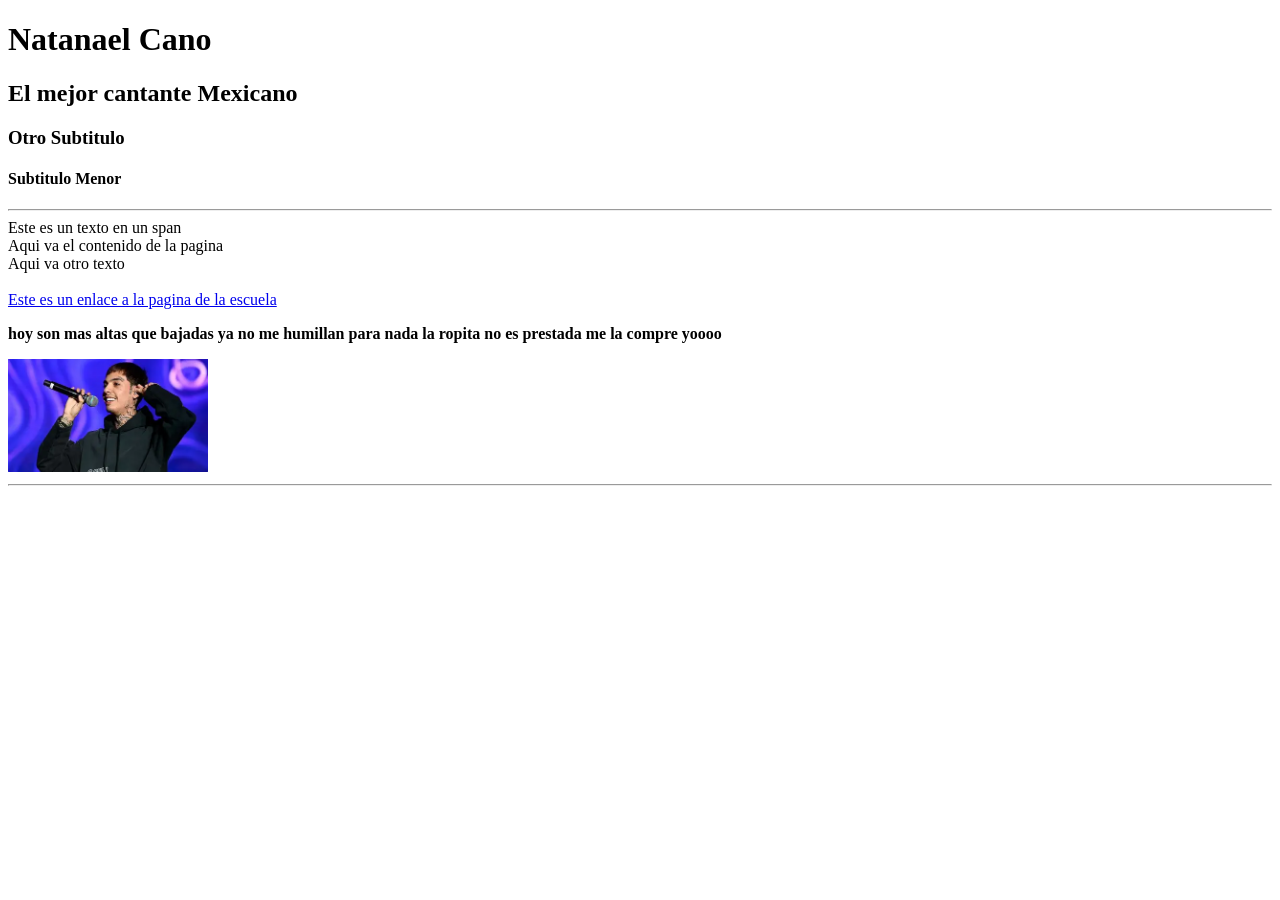
==== mio index.html @ a4276b9d "Subiendo mi proyecto" ====
<!DOCTYPE html>
<html lang="en">
<head>
    <meta charset="UTF-8">
    <meta name="viewport" content="width=device-width, initial-scale=1.0">
    <title>Document</title>
</head>
<body>

    <h1>Natanael Cano</h1>
    <h2>El mejor cantante Mexicano</h2>
    <h3>Otro Subtitulo</h3>
    <h4>Subtitulo Menor</h4>

    <hr>

    <span>Este es un texto en un span</span>
    <br>
    Aqui va el contenido de la pagina
    <br>
    Aqui va otro texto
    <br><br>

    <a href="https://tlajomulco.tecnm.mx">
        Este es un enlace a la pagina de la escuela
    </a>

    <p>
        <b>
        hoy son mas altas que bajadas ya no me humillan para nada
        la ropita no es prestada me la compre yoooo
        </b>
    </p>

    <img src="./imagenes/OIP.webp" alt="Imagen" width="200">

    <hr>
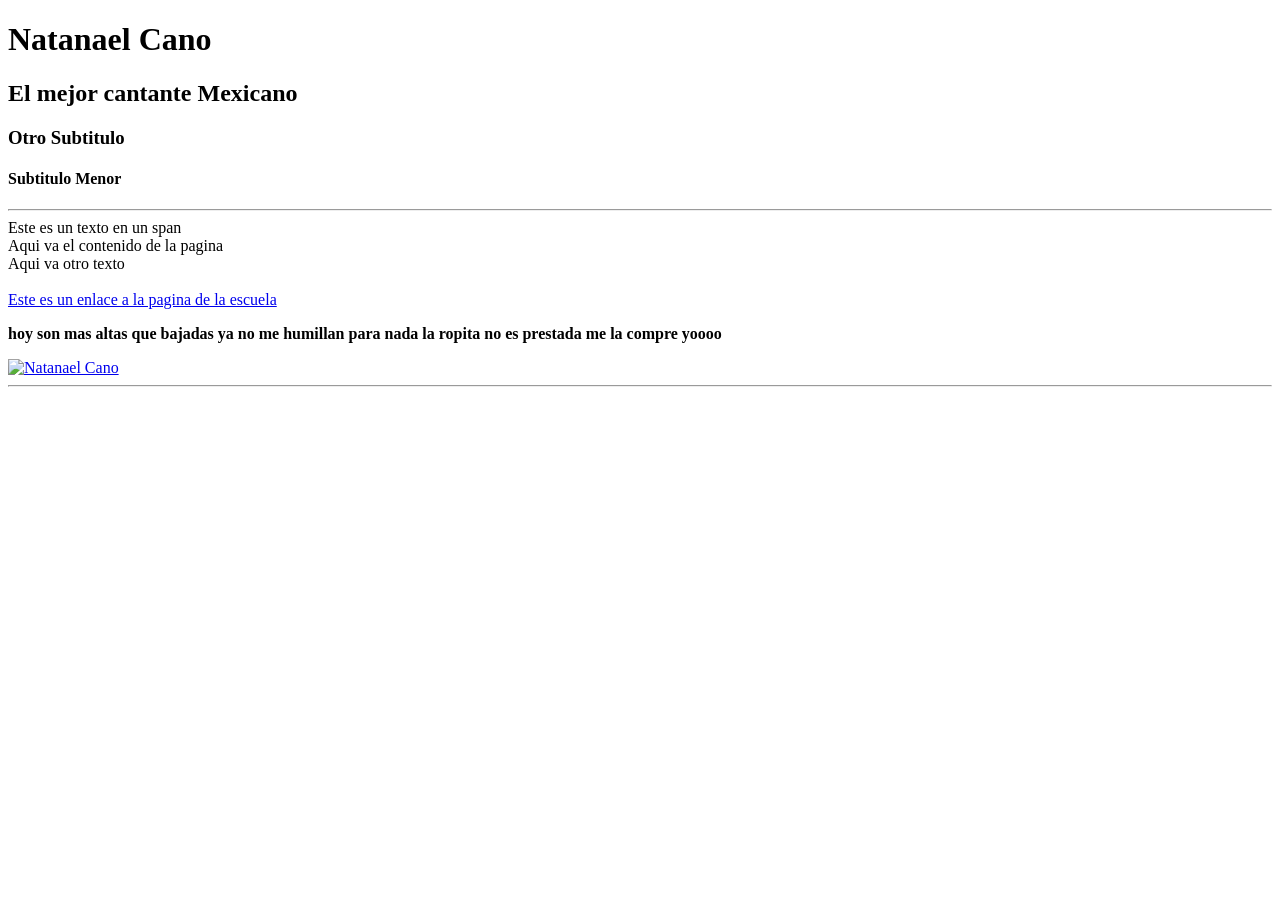
==== commit 9f5e4950: "Actualice la pagina de motos con diseño para celular" ====
--- a/mio index.html
+++ b/mio index.html
@@ -3,7 +3,7 @@
 <head>
     <meta charset="UTF-8">
     <meta name="viewport" content="width=device-width, initial-scale=1.0">
-    <title>Document</title>
+    <title>Natanael Cano</title>
 </head>
 <body>
 
@@ -32,7 +32,12 @@
         </b>
     </p>
 
-    <img src="./imagenes/OIP.webp" alt="Imagen" width="200">
+    <!-- IMAGEN QUE ABRE OTRA PAGINA -->
+    <a href="info.html">
+        <img src="./imagenes/OIP.webp" alt="Natanael Cano" width="200">
+    </a>
 
     <hr>
-    +
+</body>
+</html>
